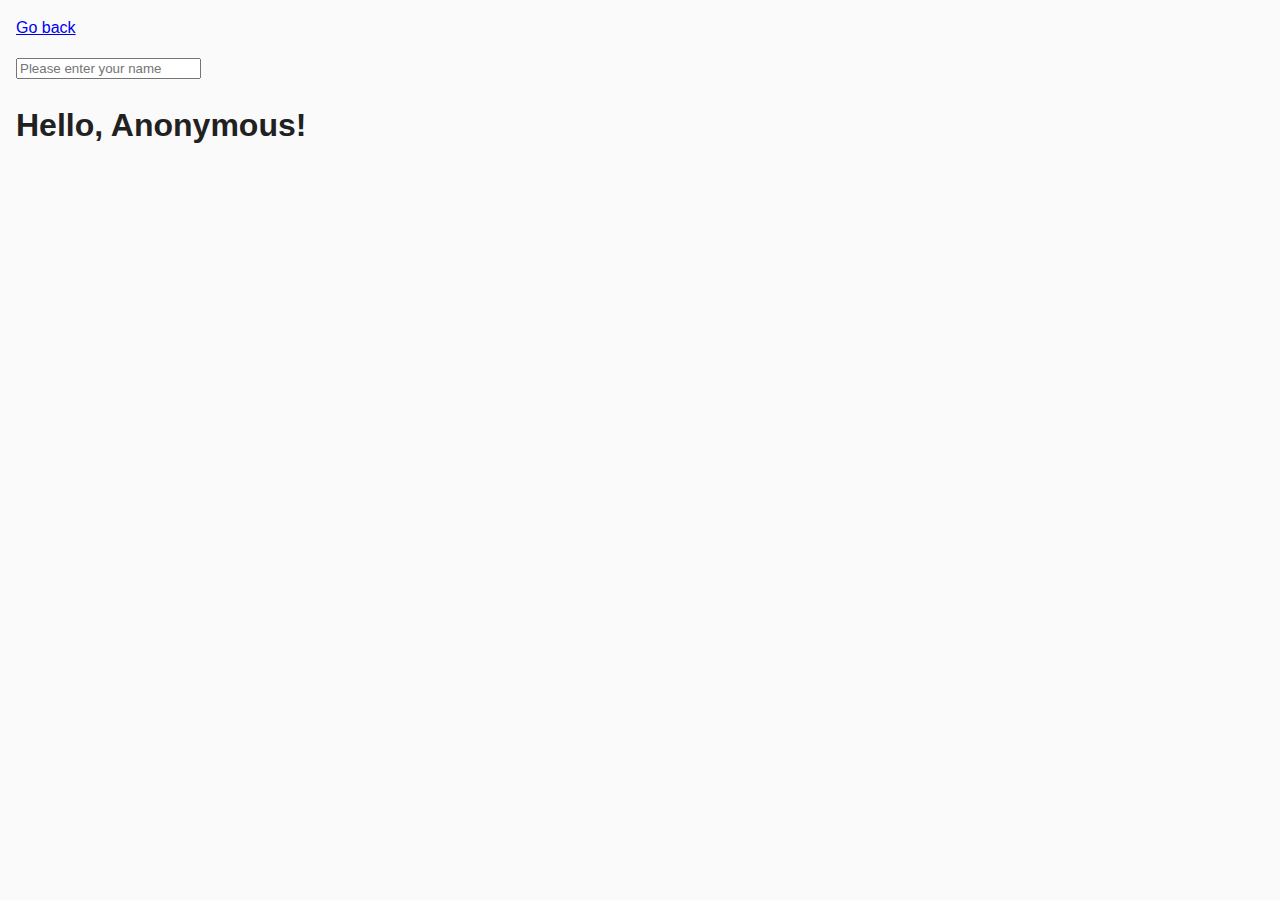
==== task-03.html @ d6525635 "done" ====
<!DOCTYPE html>
<html lang="ru">
  <head>
    <meta charset="UTF-8" />
    <meta http-equiv="X-UA-Compatible" content="IE=edge" />
    <meta name="viewport" content="width=device-width, initial-scale=1.0" />
    <title>Task 3</title>
    <link rel="stylesheet" href="css/common.css" />
  </head>
  <body>
    <p><a href="index.html">Go back</a></p>

    <input type="text" id="name-input" placeholder="Please enter your name" />
    <h1>Hello, <span id="name-output">Anonymous</span>!</h1>

    <script src="./js/task-3.js" type="module"></script>
  </body>
</html>
---- css/common.css ----
* {
  box-sizing: border-box;
}

body {
  margin: 16px;
  font-family: -apple-system, BlinkMacSystemFont, "Segoe UI", Roboto, Oxygen,
    Ubuntu, Cantarell, "Open Sans", "Helvetica Neue", sans-serif;
  -webkit-font-smoothing: antialiased;
  -moz-osx-font-smoothing: grayscale;
  background-color: #fafafa;
  color: #212121;
  line-height: 1.5;
}

.gallery {
  max-width: 1440px;
  display: flex;
  flex-wrap: wrap;
  column-gap: 24px;
  justify-content: center;
  list-style-type: none;
  row-gap: 48px;
  margin: 0 auto;
  padding: 100px 156px;
}

.gallery-image {
  width: 360px;
  box-sizing: border-box;
}
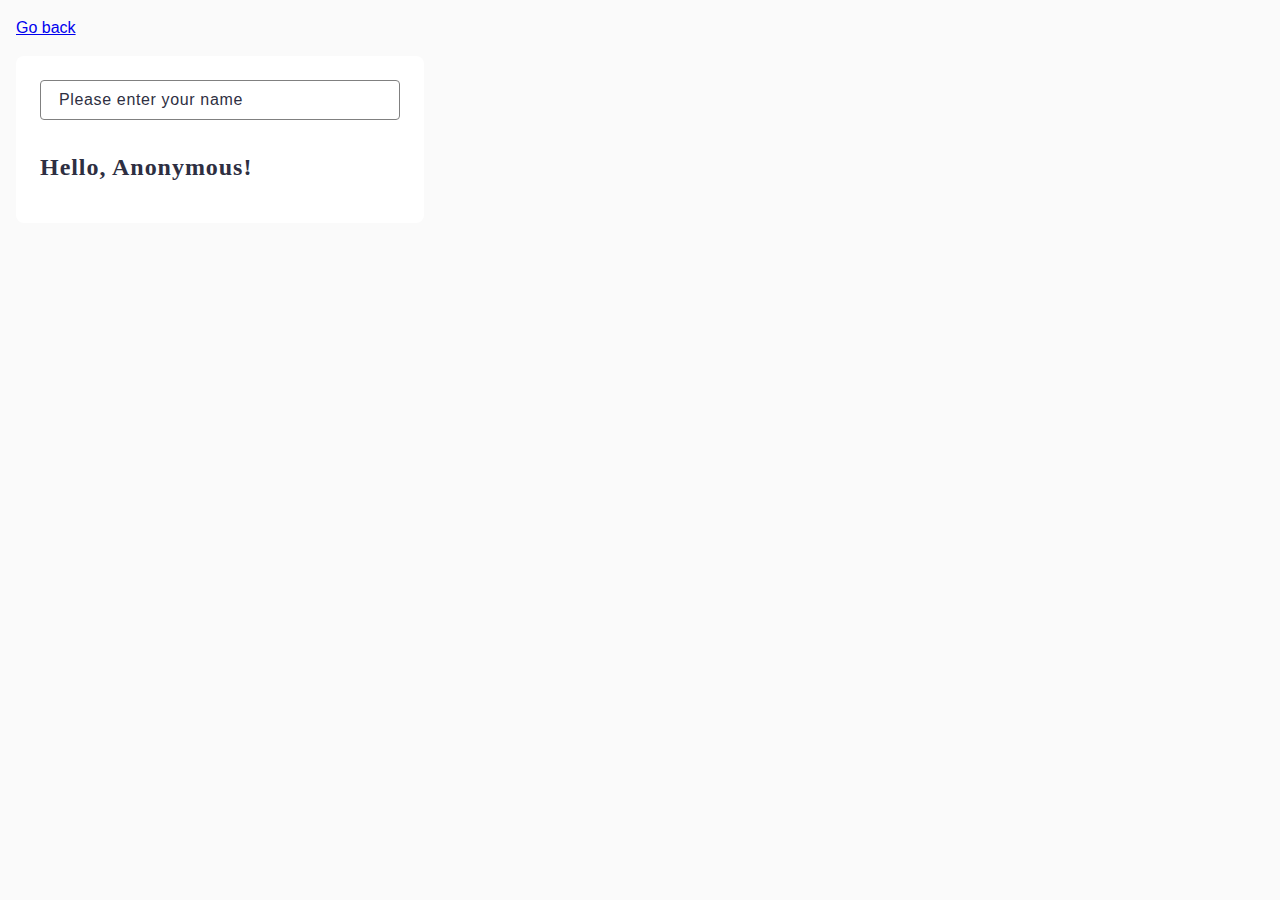
==== commit 8f41ee97: "зробив ніби все окрім 1 таски" ====
--- a/task-03.html
+++ b/task-03.html
@@ -9,9 +9,17 @@
   </head>
   <body>
     <p><a href="index.html">Go back</a></p>
-
-    <input type="text" id="name-input" placeholder="Please enter your name" />
-    <h1>Hello, <span id="name-output">Anonymous</span>!</h1>
+    <div class="task-3-wrap">
+      <input
+        class="input-class"
+        type="text"
+        id="name-input"
+        placeholder="Please enter your name"
+      />
+      <h1 class="title-class">
+        Hello, <span id="name-output">Anonymous</span>!
+      </h1>
+    </div>
 
     <script src="./js/task-3.js" type="module"></script>
   </body>
--- a/css/common.css
+++ b/css/common.css
@@ -12,7 +12,38 @@
   color: #212121;
   line-height: 1.5;
 }
-
+/*-----------------------------------------------TASK 1--------------------------------------------------------*/
+.list {
+  list-style-type: none;
+}
+
+.task-1-list {
+  display: flex;
+  padding: 16px;
+}
+
+.list-full-wrap {
+  display: flex;
+  padding: 24px;
+  justify-content: center;
+  flex-direction: column;
+  gap: 24px;
+  border-radius: 8px;
+  background: #fff;
+}
+
+.wrapper {
+  border-radius: 8px;
+  background: #f6f6fe;
+}
+
+.list-item {
+  border-radius: 4px;
+  border: 1px solid #808080;
+  width: 360px;
+  height: 40px;
+}
+/*-----------------------------------------------TASK 1--------------------------------------------------------*/
 .gallery {
   max-width: 1440px;
   display: flex;
@@ -29,3 +60,197 @@
   width: 360px;
   box-sizing: border-box;
 }
+
+img {
+  width: 360px;
+  height: 300px;
+}
+
+/* .gallery {
+  display: flex;
+  flex-wrap: wrap;
+  justify-content: center;
+  column-gap: 24px;
+  row-gap: 48px;
+  padding: 100px 156px;
+  list-style-type: none;
+  margin: 0 auto;
+  max-width: 1440px;
+}
+.gallery-item {
+  width: ((100% - 48px) / 3);
+  box-sizing: border-box;
+}
+
+img {
+  display: block;
+  object-fit: cover;
+  max-width: 100%;
+  height: 300px;
+  box-shadow: 2px 5px 5px rgb(0, 0, 0, 0, 5);
+} */
+
+/*-----------------------------------------------TASK 3--------------------------------------------------------*/
+.input-class {
+  width: 360px;
+  height: 40px;
+  border-radius: 4px;
+  border: 1px solid #808080;
+}
+
+::placeholder {
+  color: #2e2f42;
+
+  font-size: 16px;
+  font-weight: 400;
+  line-height: 1.5;
+  letter-spacing: 0.04em;
+  padding: 8px 16px;
+}
+
+.title-class {
+  color: #2e2f42;
+  font-family: Montserrat;
+  font-size: 24px;
+  font-weight: 600;
+  line-height: 1.3;
+  letter-spacing: 0.04em;
+}
+
+.task-3-wrap {
+  display: inline-flex;
+  padding: 24px;
+  flex-direction: column;
+  align-items: flex-start;
+  gap: 16px;
+  border-radius: 8px;
+  background: #fff;
+}
+/*-----------------------------------------------TASK 3--------------------------------------------------------*/
+
+/*-----------------------------------------------TASK 4--------------------------------------------------------*/
+.login-form {
+  display: block;
+  width: 408px;
+  padding: 24px;
+  flex-direction: column;
+  align-items: flex-start;
+  gap: 16px;
+  border-radius: 8px;
+  background: #fff;
+}
+
+.form-wrap {
+  margin-bottom: 8px;
+}
+
+.form-label {
+  display: block;
+  margin-bottom: 8px;
+}
+
+.form-input {
+  width: 100%;
+  height: 40px;
+  justify-content: center;
+  align-items: center;
+  border-radius: 4px;
+  border: 1px solid #808080;
+}
+
+.task-4-btn {
+  min-width: 86px;
+  color: #fff;
+  line-height: 1.5;
+  letter-spacing: 0.04em;
+  display: flex;
+  padding: 8px 16px;
+  justify-content: center;
+  align-items: center;
+  gap: 10px;
+  background: #4e75ff;
+  border-radius: 8px;
+  cursor: pointer;
+  box-shadow: none;
+}
+
+.task-4-btn:hover {
+  background: #6c8cff;
+}
+/*-----------------------------------------------TASK 4--------------------------------------------------------*/
+
+/*-----------------------------------------------TASK 5--------------------------------------------------------*/
+
+.change-color {
+  color: #fff;
+  line-height: 1.5;
+  letter-spacing: 0.04em;
+  display: flex;
+  padding: 8px 16px;
+  justify-content: center;
+  align-items: center;
+  gap: 10px;
+  border-radius: 8px;
+  background: #4e75ff;
+  box-shadow: none;
+  cursor: pointer;
+}
+
+.change-color:hover {
+  background: #6c8cff;
+}
+/*-----------------------------------------------TASK 5--------------------------------------------------------*/
+
+/*-----------------------------------------------TASK 6--------------------------------------------------------*/
+.task-6-wrap {
+  display: flex;
+  flex-direction: row;
+  gap: 16px;
+}
+
+.task-6-input {
+  padding: 8px 72px;
+  flex-direction: column;
+  justify-content: center;
+  align-items: center;
+  gap: 10px;
+  border-radius: 8px;
+  border: 1px solid #808080;
+}
+
+.task-6-button {
+  width: 120px;
+  display: block;
+  justify-content: center;
+  align-items: center;
+  gap: 10px;
+  color: #fff;
+  line-height: 1.5;
+  letter-spacing: 0.04em;
+  border-radius: 8px;
+  background: #4e75ff;
+  font-size: 16px;
+}
+
+.task-6-btn {
+  width: 120px;
+  padding: 8px 16px;
+  justify-content: center;
+  align-items: center;
+  gap: 10px;
+  border-radius: 8px;
+  background: #ff4e4e;
+  color: #fff;
+  line-height: 1.5;
+  letter-spacing: 0.04em;
+  font-size: 16px;
+}
+
+.task-6-button:hover {
+  background: #6c8cff;
+}
+
+.task-6-btn:hover {
+  background: #ff7070;
+}
+/*-----------------------------------------------TASK 6--------------------------------------------------------*/
